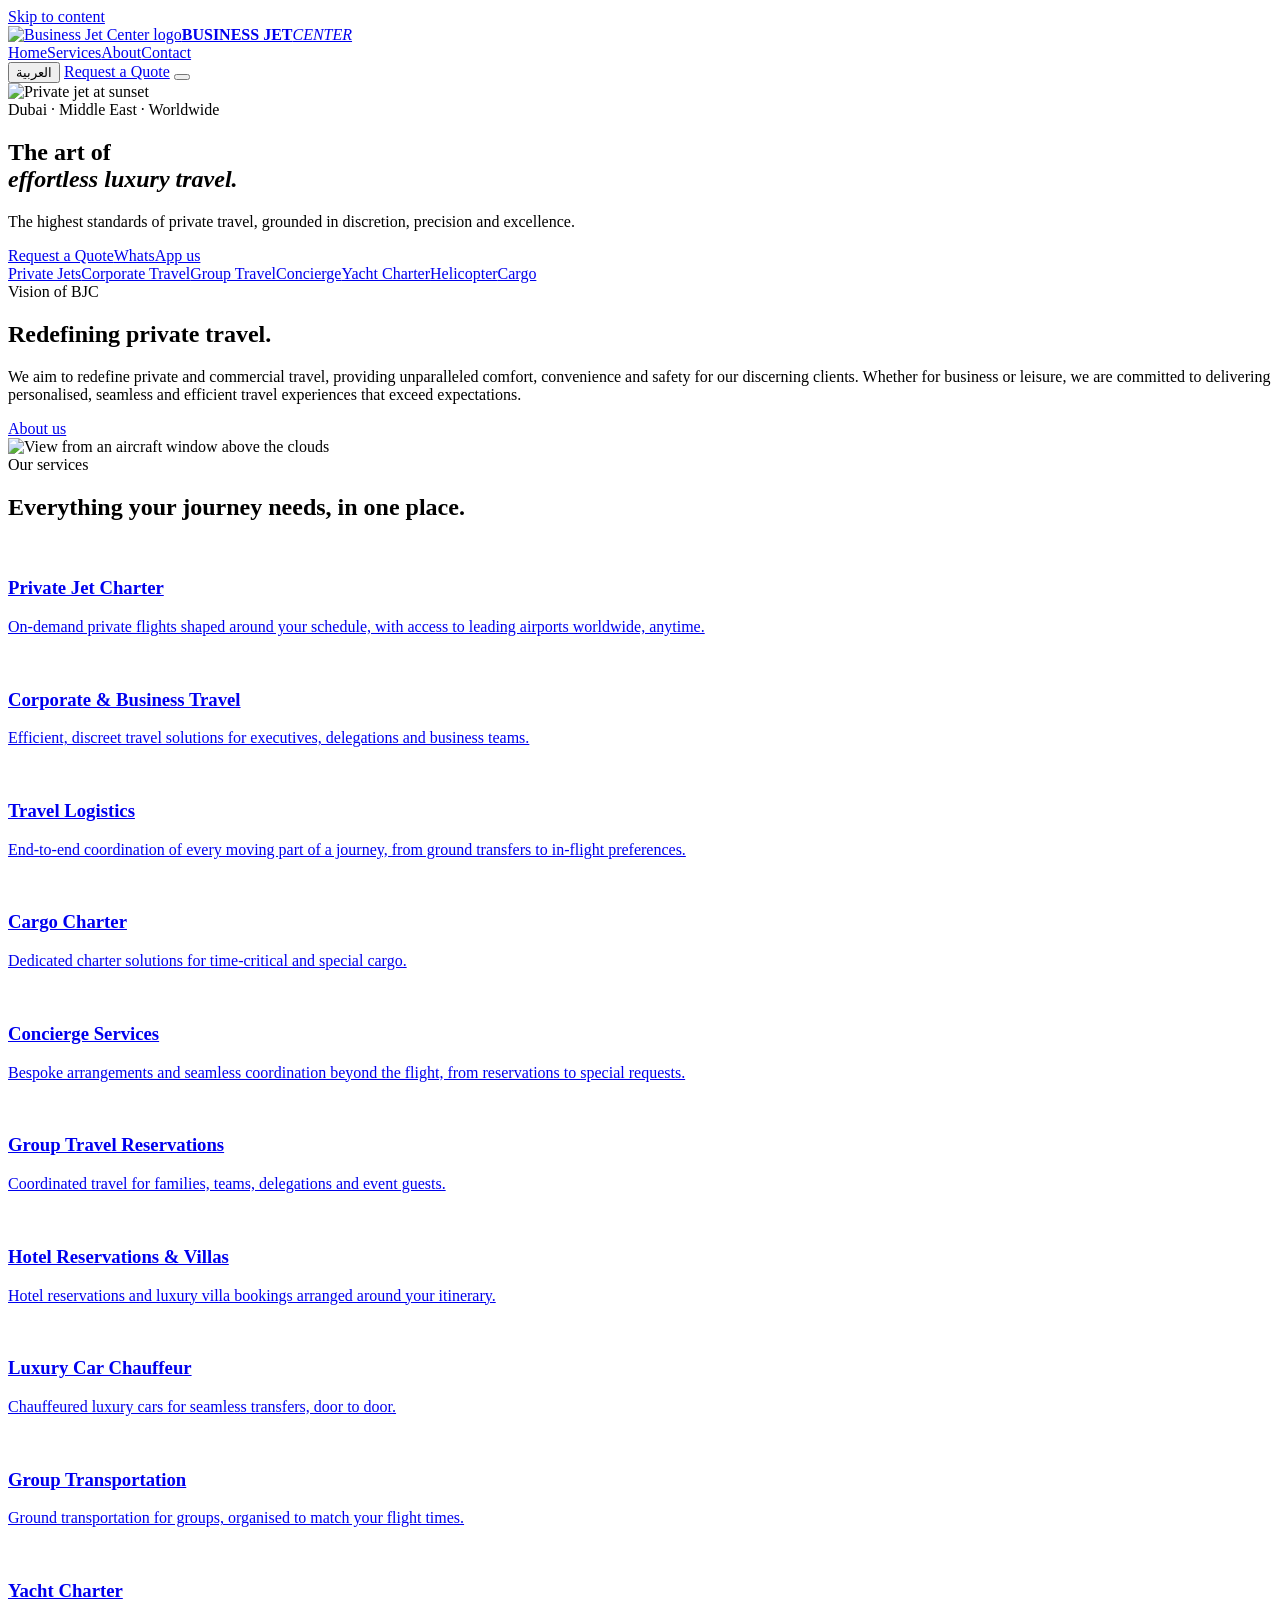
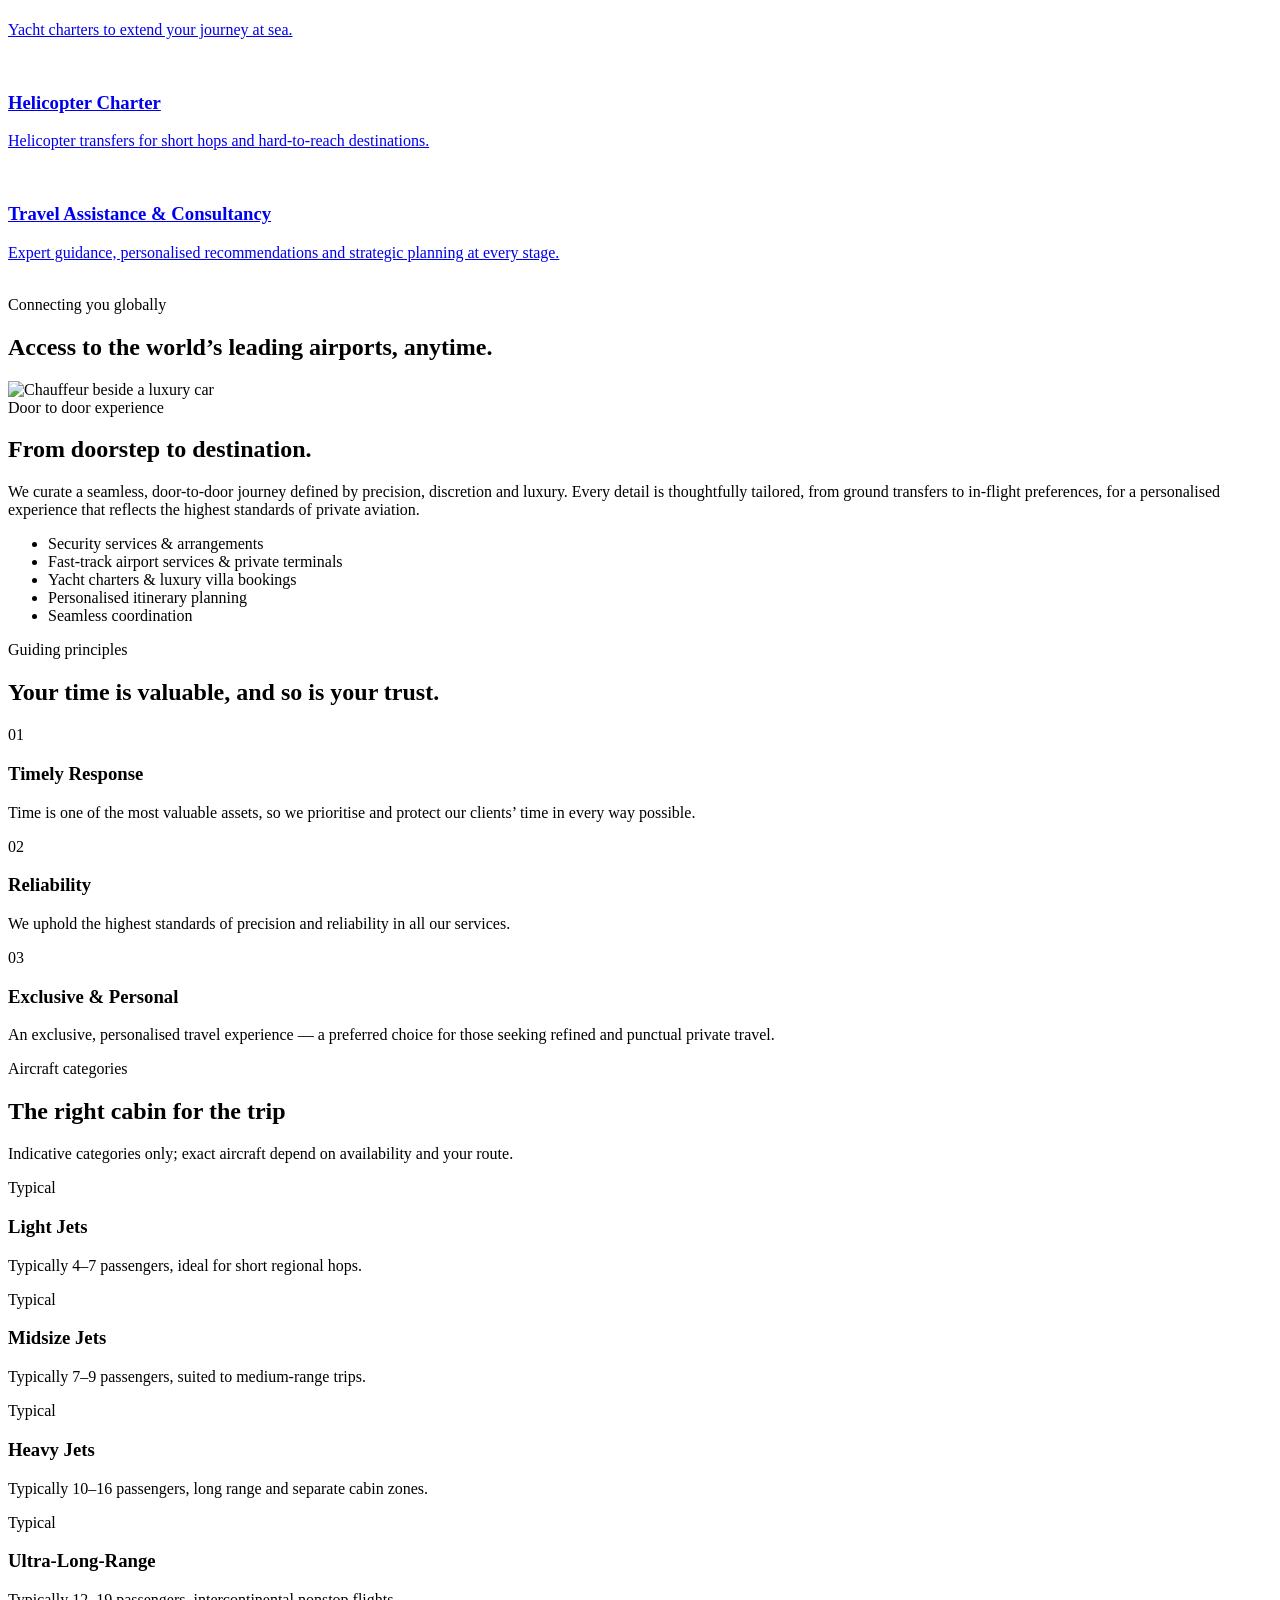
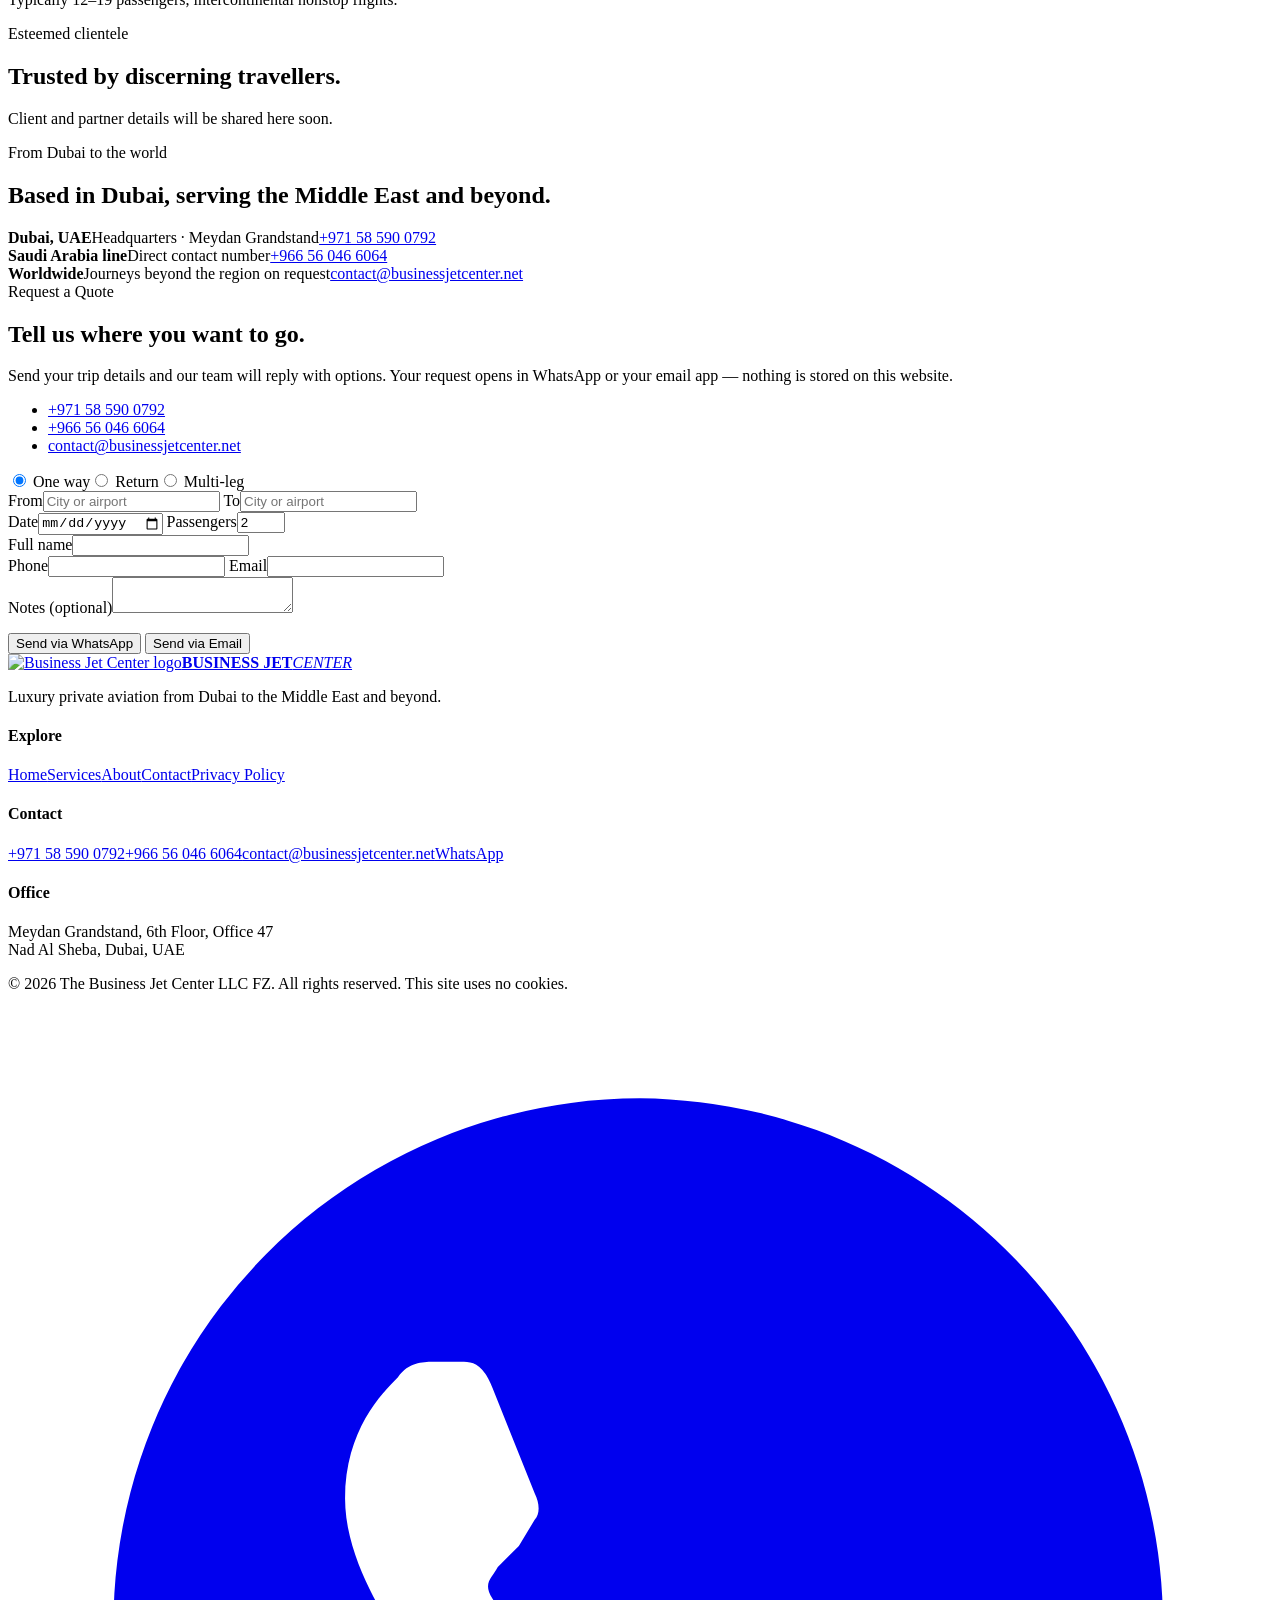
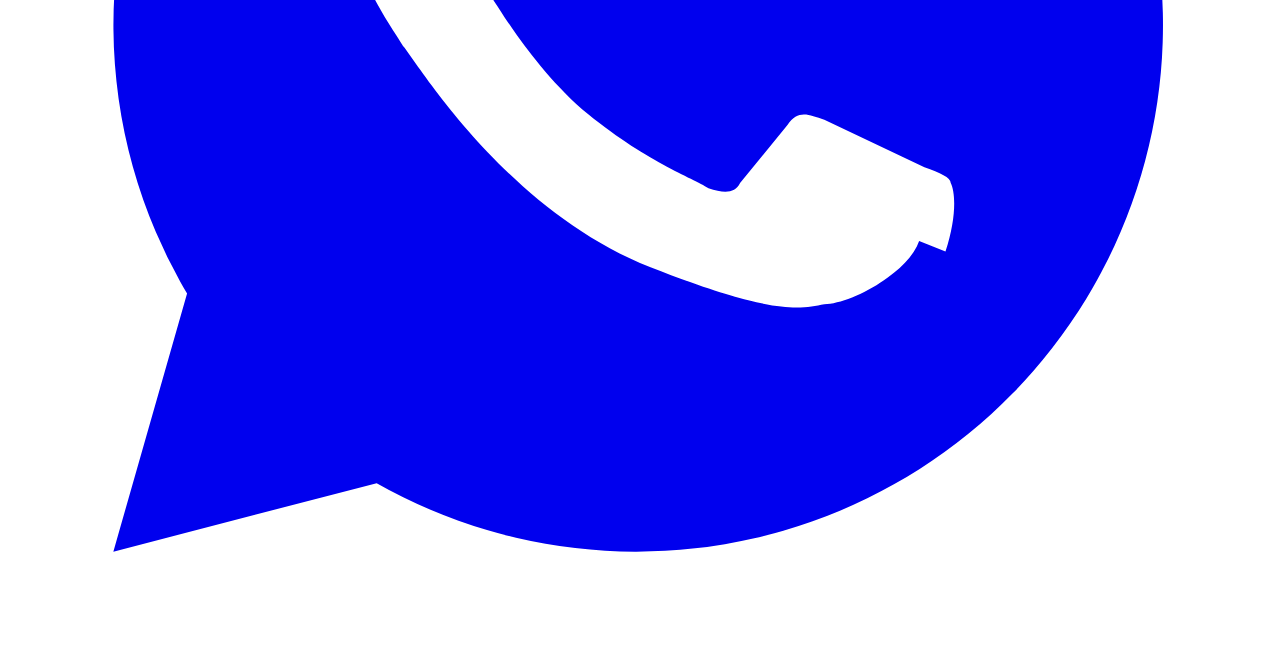
==== index.html @ df79829d "Business Jet Center preview" ====
<!doctype html><html lang="en" dir="ltr"><head><meta charset="utf-8">
<meta name="viewport" content="width=device-width,initial-scale=1">
<title>Business Jet Center | Private Jet Charter & Luxury Travel, Dubai</title><meta name="description" content="The art of effortless luxury travel. Private jet charter, corporate travel, concierge, yacht and helicopter charter from Dubai, connecting you globally. Request a quote.">
<link rel="canonical" href="https://businessjetcenter.net/">
<meta property="og:type" content="website"><meta property="og:site_name" content="Business Jet Center">
<meta property="og:title" content="Business Jet Center | Private Jet Charter & Luxury Travel, Dubai"><meta property="og:description" content="The art of effortless luxury travel. Private jet charter, corporate travel, concierge, yacht and helicopter charter from Dubai, connecting you globally. Request a quote.">
<meta property="og:url" content="https://businessjetcenter.net/"><meta property="og:image" content="https://businessjetcenter.net/img/og.jpg">
<meta name="twitter:card" content="summary_large_image"><meta name="theme-color" content="#0a0f1c">
<link rel="icon" href="/bjc-preview/favicon.png" type="image/png"><link rel="apple-touch-icon" href="/bjc-preview/apple-touch-icon.png">
<link rel="preconnect" href="https://fonts.googleapis.com"><link rel="preconnect" href="https://fonts.gstatic.com" crossorigin>
<link href="https://fonts.googleapis.com/css2?family=Playfair+Display:ital,wght@0,500;0,700;1,500&family=Lato:wght@400;700&family=Noto+Kufi+Arabic:wght@400;600&display=swap" rel="stylesheet">
<link rel="stylesheet" href="/bjc-preview/css/style.css">
<script type="application/ld+json">{"@context":"https://schema.org","@type":"TravelAgency","name":"Business Jet Center","legalName":"The Business Jet Center LLC FZ","url":"https://businessjetcenter.net","email":"contact@businessjetcenter.net","telephone":["+971585900792","+966560466064"],"logo":"https://businessjetcenter.net/img/logo.png","slogan":"The art of effortless luxury travel","address":{"@type":"PostalAddress","streetAddress":"Meydan Grandstand, 6th Floor, Office 47, Meydan Road, Nad Al Sheba","addressLocality":"Dubai","addressCountry":"AE"}}</script>
</head><body data-title-ar="بزنس جت سنتر | تأجير الطائرات الخاصة والسفر الفاخر، دبي">
<a class="skip" href="#main">Skip to content</a>
<header class="hdr"><div class="wrap hdr-in">
<a class="brand" href="/bjc-preview/"><img src="/bjc-preview/img/logo.png" alt="Business Jet Center logo" class="mark" width="40" height="31"><span><b>BUSINESS JET</b><i>CENTER</i></span></a>
<nav class="nav" id="nav"><a href="/bjc-preview/" aria-current=page><span data-ar="الرئيسية">Home</span></a><a href="/bjc-preview/services/"><span data-ar="الخدمات">Services</span></a><a href="/bjc-preview/about/"><span data-ar="من نحن">About</span></a><a href="/bjc-preview/contact/"><span data-ar="اتصل بنا">Contact</span></a></nav>
<div class="hdr-act"><button class="lang" id="lang" type="button" aria-label="Switch language">العربية</button>
<a class="btn btn-gold sm" href="/bjc-preview/#quote"><span data-ar="اطلب عرض سعر">Request a Quote</span></a>
<button class="burger" id="burger" aria-label="Menu" aria-expanded="false"><span></span><span></span></button></div>
</div></header><main id="main">
<section class="hero"><img src="/bjc-preview/img/hero.jpg" alt="Private jet at sunset" fetchpriority="high"><div class="hero-sh"></div>
<div class="wrap hero-in"><span class="eyebrow"><span data-ar="دبي · الشرق الأوسط · العالم">Dubai · Middle East · Worldwide</span></span>
<h1><span data-ar="فن السفر الفاخر&lt;br&gt;&lt;em&gt;بلا عناء.&lt;/em&gt;">The art of<br><em>effortless luxury travel.</em></span></h1>
<p class="lead" data-ar="أعلى معايير السفر الخاص، قائمة على السرية والدقة والتميّز.">The highest standards of private travel, grounded in discretion, precision and excellence.</p>
<div class="hero-cta"><a class="btn btn-gold" href="#quote"><span data-ar="اطلب عرض سعر">Request a Quote</span></a><a class="btn btn-line" href="https://wa.me/971585900792" target="_blank" rel="noopener"><span data-ar="راسلنا على واتساب">WhatsApp us</span></a></div></div>
<nav class="catbar" aria-label="Service categories"><div class="wrap catbar-in">
<a href="/bjc-preview/services/#charter"><span data-ar="الطائرات الخاصة">Private Jets</span></a><a href="/bjc-preview/services/#corporate"><span data-ar="سفر الأعمال">Corporate Travel</span></a><a href="/bjc-preview/services/#group"><span data-ar="السفر الجماعي">Group Travel</span></a><a href="/bjc-preview/services/#concierge"><span data-ar="الكونسيرج">Concierge</span></a><a href="/bjc-preview/services/#yacht"><span data-ar="اليخوت">Yacht Charter</span></a><a href="/bjc-preview/services/#helicopter"><span data-ar="المروحيات">Helicopter</span></a><a href="/bjc-preview/services/#cargo"><span data-ar="الشحن">Cargo</span></a></div></nav></section>
<section class="split"><div class="wrap split-in"><div><span class="eyebrow"><span data-ar="رؤية BJC">Vision of BJC</span></span><h2><span data-ar="نعيد تعريف السفر الخاص.">Redefining private travel.</span></h2><p class="muted" data-ar="نسعى إلى إعادة تعريف السفر الخاص والتجاري، بتقديم راحة وسهولة وأمان لا مثيل لها لعملائنا المميزين. سواء للعمل أو الترفيه، نلتزم بتقديم تجارب سفر شخصية وسلسة وفعّالة تفوق التوقعات.">We aim to redefine private and commercial travel, providing unparalleled comfort, convenience and safety for our discerning clients. Whether for business or leisure, we are committed to delivering personalised, seamless and efficient travel experiences that exceed expectations.</p>
<a class="btn btn-line" href="/bjc-preview/about/" style="margin-top:2rem"><span data-ar="من نحن">About us</span></a></div><img src="/bjc-preview/img/window.jpg" alt="View from an aircraft window above the clouds" loading="lazy" width="802" height="900"></div></section>
<section class="sec dark"><div class="wrap"><div class="sec-h"><span class="eyebrow"><span data-ar="خدماتنا">Our services</span></span><h2><span data-ar="كل ما تحتاجه رحلتك في مكان واحد.">Everything your journey needs, in one place.</span></h2></div><div class="pcards"><a class="pcard" href="/bjc-preview/services/#charter"><img src="/bjc-preview/img/jet-sunset.jpg" alt="" loading="lazy"><div><h3 data-ar="تأجير الطائرات الخاصة">Private Jet Charter</h3><p data-ar="رحلات خاصة حسب الطلب وفق جدولك، مع الوصول إلى أبرز مطارات العالم في أي وقت.">On-demand private flights shaped around your schedule, with access to leading airports worldwide, anytime.</p></div></a><a class="pcard" href="/bjc-preview/services/#corporate"><img src="/bjc-preview/img/jet-bw.jpg" alt="" loading="lazy"><div><h3 data-ar="سفر الشركات والأعمال">Corporate & Business Travel</h3><p data-ar="حلول سفر فعّالة وسرية للتنفيذيين والوفود وفرق الأعمال.">Efficient, discreet travel solutions for executives, delegations and business teams.</p></div></a><a class="pcard" href="/bjc-preview/services/#logistics"><img src="/bjc-preview/img/luggage.jpg" alt="" loading="lazy"><div><h3 data-ar="لوجستيات السفر">Travel Logistics</h3><p data-ar="تنسيق شامل لكل تفاصيل الرحلة، من النقل الأرضي إلى تفضيلاتك على متن الطائرة.">End-to-end coordination of every moving part of a journey, from ground transfers to in-flight preferences.</p></div></a><a class="pcard" href="/bjc-preview/services/#cargo"><img src="/bjc-preview/img/clouds.jpg" alt="" loading="lazy"><div><h3 data-ar="الشحن الجوي المستأجر">Cargo Charter</h3><p data-ar="حلول طيران مستأجر مخصصة للشحنات العاجلة والخاصة.">Dedicated charter solutions for time-critical and special cargo.</p></div></a><a class="pcard" href="/bjc-preview/services/#concierge"><img src="/bjc-preview/img/chauffeur-door.jpg" alt="" loading="lazy"><div><h3 data-ar="خدمات الكونسيرج">Concierge Services</h3><p data-ar="ترتيبات مصممة خصيصاً وتنسيق سلس يتجاوز الرحلة، من الحجوزات إلى الطلبات الخاصة.">Bespoke arrangements and seamless coordination beyond the flight, from reservations to special requests.</p></div></a><a class="pcard" href="/bjc-preview/services/#group"><img src="/bjc-preview/img/cabin.jpg" alt="" loading="lazy"><div><h3 data-ar="حجوزات السفر الجماعي">Group Travel Reservations</h3><p data-ar="سفر منسق للعائلات والفرق والوفود وضيوف الفعاليات.">Coordinated travel for families, teams, delegations and event guests.</p></div></a><a class="pcard" href="/bjc-preview/services/#hotels"><img src="/bjc-preview/img/window.jpg" alt="" loading="lazy"><div><h3 data-ar="حجوزات الفنادق والفلل">Hotel Reservations & Villas</h3><p data-ar="حجوزات الفنادق والفلل الفاخرة بما يتناسب مع برنامج رحلتك.">Hotel reservations and luxury villa bookings arranged around your itinerary.</p></div></a><a class="pcard" href="/bjc-preview/services/#chauffeur"><img src="/bjc-preview/img/chauffeur.jpg" alt="" loading="lazy"><div><h3 data-ar="سيارات فاخرة مع سائق">Luxury Car Chauffeur</h3><p data-ar="سيارات فاخرة مع سائق لتنقلات سلسة من الباب إلى الباب.">Chauffeured luxury cars for seamless transfers, door to door.</p></div></a><a class="pcard" href="/bjc-preview/services/#transport"><img src="/bjc-preview/img/car-jet.jpg" alt="" loading="lazy"><div><h3 data-ar="النقل الجماعي">Group Transportation</h3><p data-ar="نقل أرضي للمجموعات منظم ليتوافق مع مواعيد رحلاتك.">Ground transportation for groups, organised to match your flight times.</p></div></a><a class="pcard" href="/bjc-preview/services/#yacht"><img src="/bjc-preview/img/yacht.jpg" alt="" loading="lazy"><div><h3 data-ar="تأجير اليخوت">Yacht Charter</h3><p data-ar="تأجير اليخوت لتكمل رحلتك في البحر.">Yacht charters to extend your journey at sea.</p></div></a><a class="pcard" href="/bjc-preview/services/#helicopter"><img src="/bjc-preview/img/airstair.jpg" alt="" loading="lazy"><div><h3 data-ar="تأجير المروحيات">Helicopter Charter</h3><p data-ar="تنقلات بالمروحية للمسافات القصيرة والوجهات صعبة الوصول.">Helicopter transfers for short hops and hard-to-reach destinations.</p></div></a><a class="pcard" href="/bjc-preview/services/#consultancy"><img src="/bjc-preview/img/cabin-window.jpg" alt="" loading="lazy"><div><h3 data-ar="المساعدة والاستشارات في السفر">Travel Assistance & Consultancy</h3><p data-ar="إرشاد متخصص وتوصيات شخصية وتخطيط استراتيجي في كل مرحلة.">Expert guidance, personalised recommendations and strategic planning at every stage.</p></div></a></div></div></section>
<section class="wide"><img src="/bjc-preview/img/jet-bw.jpg" alt="" loading="lazy"><div class="hero-sh"></div><div class="wrap wide-in"><span class="eyebrow"><span data-ar="نربطك بالعالم">Connecting you globally</span></span><h2><span data-ar="الوصول إلى أبرز مطارات العالم، في أي وقت.">Access to the world’s leading airports, anytime.</span></h2></div></section>
<section class="split"><div class="wrap split-in"><img src="/bjc-preview/img/chauffeur.jpg" alt="Chauffeur beside a luxury car" loading="lazy" width="735" height="764">
<div><span class="eyebrow"><span data-ar="تجربة من الباب إلى الباب">Door to door experience</span></span><h2><span data-ar="من عتبة بابك إلى وجهتك.">From doorstep to destination.</span></h2>
<p class="muted" data-ar="نصمم رحلة سلسة من الباب إلى الباب تتسم بالدقة والسرية والفخامة. كل تفصيل مُعدّ بعناية، من النقل الأرضي إلى تفضيلاتك على متن الطائرة، لتجربة شخصية تعكس أعلى معايير الطيران الخاص.">We curate a seamless, door-to-door journey defined by precision, discretion and luxury. Every detail is thoughtfully tailored, from ground transfers to in-flight preferences, for a personalised experience that reflects the highest standards of private aviation.</p>
<ul class="ticks"><li><span data-ar="خدمات وترتيبات الأمن">Security services & arrangements</span></li><li><span data-ar="خدمات المسار السريع في المطارات والصالات الخاصة">Fast-track airport services & private terminals</span></li><li><span data-ar="تأجير اليخوت وحجز الفلل الفاخرة">Yacht charters & luxury villa bookings</span></li><li><span data-ar="تخطيط برامج رحلات شخصية">Personalised itinerary planning</span></li><li><span data-ar="تنسيق سلس">Seamless coordination</span></li></ul></div></div></section>
<section class="sec dark"><div class="wrap"><div class="sec-h"><span class="eyebrow"><span data-ar="مبادئنا التوجيهية">Guiding principles</span></span><h2><span data-ar="وقتك ثمين، وكذلك ثقتك.">Your time is valuable, and so is your trust.</span></h2></div><div class="vals"><div><span class="num">01</span><h3><span data-ar="الاستجابة في الوقت المناسب">Timely Response</span></h3><p class="muted" data-ar="الوقت من أثمن الأصول، لذلك نضع وقت عملائنا في المقدمة ونحميه بكل الطرق الممكنة.">Time is one of the most valuable assets, so we prioritise and protect our clients’ time in every way possible.</p></div><div><span class="num">02</span><h3><span data-ar="الموثوقية">Reliability</span></h3><p class="muted" data-ar="نلتزم بأعلى معايير الدقة والموثوقية في جميع خدماتنا.">We uphold the highest standards of precision and reliability in all our services.</p></div><div><span class="num">03</span><h3><span data-ar="حصري وشخصي">Exclusive & Personal</span></h3><p class="muted" data-ar="تجربة سفر حصرية وشخصية — الخيار المفضل لمن يبحث عن سفر خاص راقٍ ودقيق في مواعيده.">An exclusive, personalised travel experience — a preferred choice for those seeking refined and punctual private travel.</p></div></div></div></section>
<section class="sec"><div class="wrap"><div class="sec-h"><span class="eyebrow"><span data-ar="فئات الطائرات">Aircraft categories</span></span><h2><span data-ar="المقصورة المناسبة لرحلتك">The right cabin for the trip</span></h2><p class="muted" data-ar="فئات استرشادية فقط؛ تعتمد الطائرة الفعلية على التوفر ومسار رحلتك.">Indicative categories only; exact aircraft depend on availability and your route.</p></div><div class="classes"><div class="cls"><span class="tag"><span data-ar="نموذجي">Typical</span></span><h3><span data-ar="الطائرات الخفيفة">Light Jets</span></h3><p data-ar="عادةً 4–7 ركاب، مثالية للرحلات الإقليمية القصيرة.">Typically 4–7 passengers, ideal for short regional hops.</p></div><div class="cls"><span class="tag"><span data-ar="نموذجي">Typical</span></span><h3><span data-ar="الطائرات المتوسطة">Midsize Jets</span></h3><p data-ar="عادةً 7–9 ركاب، مناسبة للرحلات متوسطة المدى.">Typically 7–9 passengers, suited to medium-range trips.</p></div><div class="cls"><span class="tag"><span data-ar="نموذجي">Typical</span></span><h3><span data-ar="الطائرات الكبيرة">Heavy Jets</span></h3><p data-ar="عادةً 10–16 راكباً، مدى طويل ومناطق منفصلة في المقصورة.">Typically 10–16 passengers, long range and separate cabin zones.</p></div><div class="cls"><span class="tag"><span data-ar="نموذجي">Typical</span></span><h3><span data-ar="الطائرات فائقة المدى">Ultra-Long-Range</span></h3><p data-ar="عادةً 12–19 راكباً، رحلات عابرة للقارات دون توقف.">Typically 12–19 passengers, intercontinental nonstop flights.</p></div></div></div></section>
<section class="clientele"><div class="wrap"><span class="eyebrow"><span data-ar="عملاؤنا المميزون">Esteemed clientele</span></span><h2><span data-ar="موضع ثقة المسافرين المميزين.">Trusted by discerning travellers.</span></h2><p class="muted" data-ar="سيتم عرض تفاصيل العملاء والشركاء هنا قريباً.">Client and partner details will be shared here soon.</p></div></section>
<section class="presence"><div class="wrap presence-in"><div><span class="eyebrow"><span data-ar="من دبي إلى العالم">From Dubai to the world</span></span><h2><span data-ar="مقرنا دبي، ونخدم الشرق الأوسط وما بعده.">Based in Dubai, serving the Middle East and beyond.</span></h2></div>
<div class="hubs"><div><b><span data-ar="دبي، الإمارات">Dubai, UAE</span></b><span class="muted" data-ar="المقر الرئيسي · ميدان جراند ستاند">Headquarters · Meydan Grandstand</span><a href="tel:+971585900792" dir="ltr">+971 58 590 0792</a></div>
<div><b><span data-ar="خط السعودية">Saudi Arabia line</span></b><span class="muted" data-ar="رقم تواصل مباشر">Direct contact number</span><a href="tel:+966560466064" dir="ltr">+966 56 046 6064</a></div>
<div><b><span data-ar="حول العالم">Worldwide</span></b><span class="muted" data-ar="رحلات خارج المنطقة عند الطلب">Journeys beyond the region on request</span><a href="mailto:contact@businessjetcenter.net">contact@businessjetcenter.net</a></div></div></div></section>
<section class="quote" id="quote"><div class="wrap quote-in">
<div class="quote-copy"><span class="eyebrow"><span data-ar="اطلب عرض سعر">Request a Quote</span></span>
<h2><span data-ar="أخبرنا إلى أين تريد الذهاب.">Tell us where you want to go.</span></h2>
<p class="muted" data-ar="أرسل تفاصيل رحلتك وسيرد فريقنا في دبي بالخيارات. يُفتح طلبك في واتساب أو تطبيق البريد — لا يتم حفظ أي شيء على هذا الموقع.">Send your trip details and our team will reply with options. Your request opens in WhatsApp or your email app — nothing is stored on this website.</p>
<ul class="ql"><li><a href="tel:+971585900792" dir="ltr">+971 58 590 0792</a></li><li><a href="tel:+966560466064" dir="ltr">+966 56 046 6064</a></li><li><a href="mailto:contact@businessjetcenter.net">contact@businessjetcenter.net</a></li></ul></div>
<form class="qform" id="qform" novalidate>
<div class="trip"><label><input type="radio" name="trip" value="One way" checked> <span data-ar="ذهاب فقط">One way</span></label><label><input type="radio" name="trip" value="Return"> <span data-ar="ذهاب وعودة">Return</span></label><label><input type="radio" name="trip" value="Multi-leg"> <span data-ar="عدة وجهات">Multi-leg</span></label></div>
<div class="row"><label><span data-ar="من">From</span><input name="from" required data-ar-ph="مدينة أو مطار المغادرة" placeholder="City or airport"></label>
<label><span data-ar="إلى">To</span><input name="to" required data-ar-ph="مدينة أو مطار الوصول" placeholder="City or airport"></label></div>
<div class="row"><label><span data-ar="التاريخ">Date</span><input type="date" name="date" required></label>
<label><span data-ar="عدد الركاب">Passengers</span><input type="number" name="pax" min="1" max="50" value="2" required></label></div>
<label><span data-ar="الاسم الكامل">Full name</span><input name="name" required autocomplete="name"></label>
<div class="row"><label><span data-ar="الهاتف">Phone</span><input type="tel" name="phone" required autocomplete="tel" dir="ltr"></label>
<label><span data-ar="البريد الإلكتروني">Email</span><input type="email" name="email" autocomplete="email" dir="ltr"></label></div>
<label><span data-ar="ملاحظات (اختياري)">Notes (optional)</span><textarea name="notes" rows="2"></textarea></label>
<p class="err" id="qerr" role="alert"></p>
<div class="row btns"><button class="btn btn-gold" type="submit" value="wa"><span data-ar="أرسل عبر واتساب">Send via WhatsApp</span></button>
<button class="btn btn-line" type="submit" value="mail"><span data-ar="أرسل عبر البريد">Send via Email</span></button></div>
</form></div></section></main><footer class="ftr"><div class="wrap ftr-grid">
<div><a class="brand" href="/bjc-preview/"><img src="/bjc-preview/img/logo.png" alt="Business Jet Center logo" class="mark" width="40" height="31"><span><b>BUSINESS JET</b><i>CENTER</i></span></a>
<p class="muted" data-ar="طيران خاص فاخر من دبي إلى الشرق الأوسط وخارجه.">Luxury private aviation from Dubai to the Middle East and beyond.</p></div>
<div><h4><span data-ar="استكشف">Explore</span></h4><a href="/bjc-preview/"><span data-ar="الرئيسية">Home</span></a><a href="/bjc-preview/services/"><span data-ar="الخدمات">Services</span></a><a href="/bjc-preview/about/"><span data-ar="من نحن">About</span></a><a href="/bjc-preview/contact/"><span data-ar="اتصل بنا">Contact</span></a><a href="/bjc-preview/privacy/"><span data-ar="سياسة الخصوصية">Privacy Policy</span></a></div>
<div><h4><span data-ar="تواصل">Contact</span></h4><a href="tel:+971585900792" dir="ltr">+971 58 590 0792</a><a href="tel:+966560466064" dir="ltr">+966 56 046 6064</a><a href="mailto:contact@businessjetcenter.net">contact@businessjetcenter.net</a><a href="https://wa.me/971585900792" target="_blank" rel="noopener">WhatsApp</a></div>
<div><h4><span data-ar="المكتب">Office</span></h4><p class="muted" data-ar="ميدان جراند ستاند، الطابق السادس، مكتب 47&lt;br&gt;ند الشبا، دبي، الإمارات">Meydan Grandstand, 6th Floor, Office 47<br>Nad Al Sheba, Dubai, UAE</p></div>
</div><div class="wrap legal">© <span id="yr">2026</span> The Business Jet Center LLC FZ. <span data-ar="جميع الحقوق محفوظة. لا يستخدم هذا الموقع ملفات تعريف الارتباط.">All rights reserved. This site uses no cookies.</span></div></footer>
<a class="wa-fab" href="https://wa.me/971585900792" target="_blank" rel="noopener" aria-label="WhatsApp"><svg viewBox="0 0 24 24"><path fill="currentColor" d="M12 2a10 10 0 0 0-8.6 15.1L2 22l5-1.3A10 10 0 1 0 12 2zm5.3 14.1c-.2.6-1.3 1.2-1.8 1.2-.5.1-1 .2-3.3-.7-2.8-1.1-4.5-4-4.7-4.2-.1-.2-1.1-1.5-1.1-2.8s.7-2 1-2.3c.2-.3.5-.3.7-.3h.5c.2 0 .4 0 .6.5l.8 2c.1.2.1.4 0 .5l-.3.5-.4.4c-.1.2-.3.3-.1.6.2.3.8 1.3 1.7 2.1 1.2 1 2.1 1.3 2.4 1.5.3.1.5.1.6-.1l.9-1.1c.2-.3.4-.2.7-.1l1.9.9c.3.1.5.2.5.3.1.2.1.7-.1 1.3z"/></svg></a>
<script src="/bjc-preview/js/main.js" defer></script></body></html>
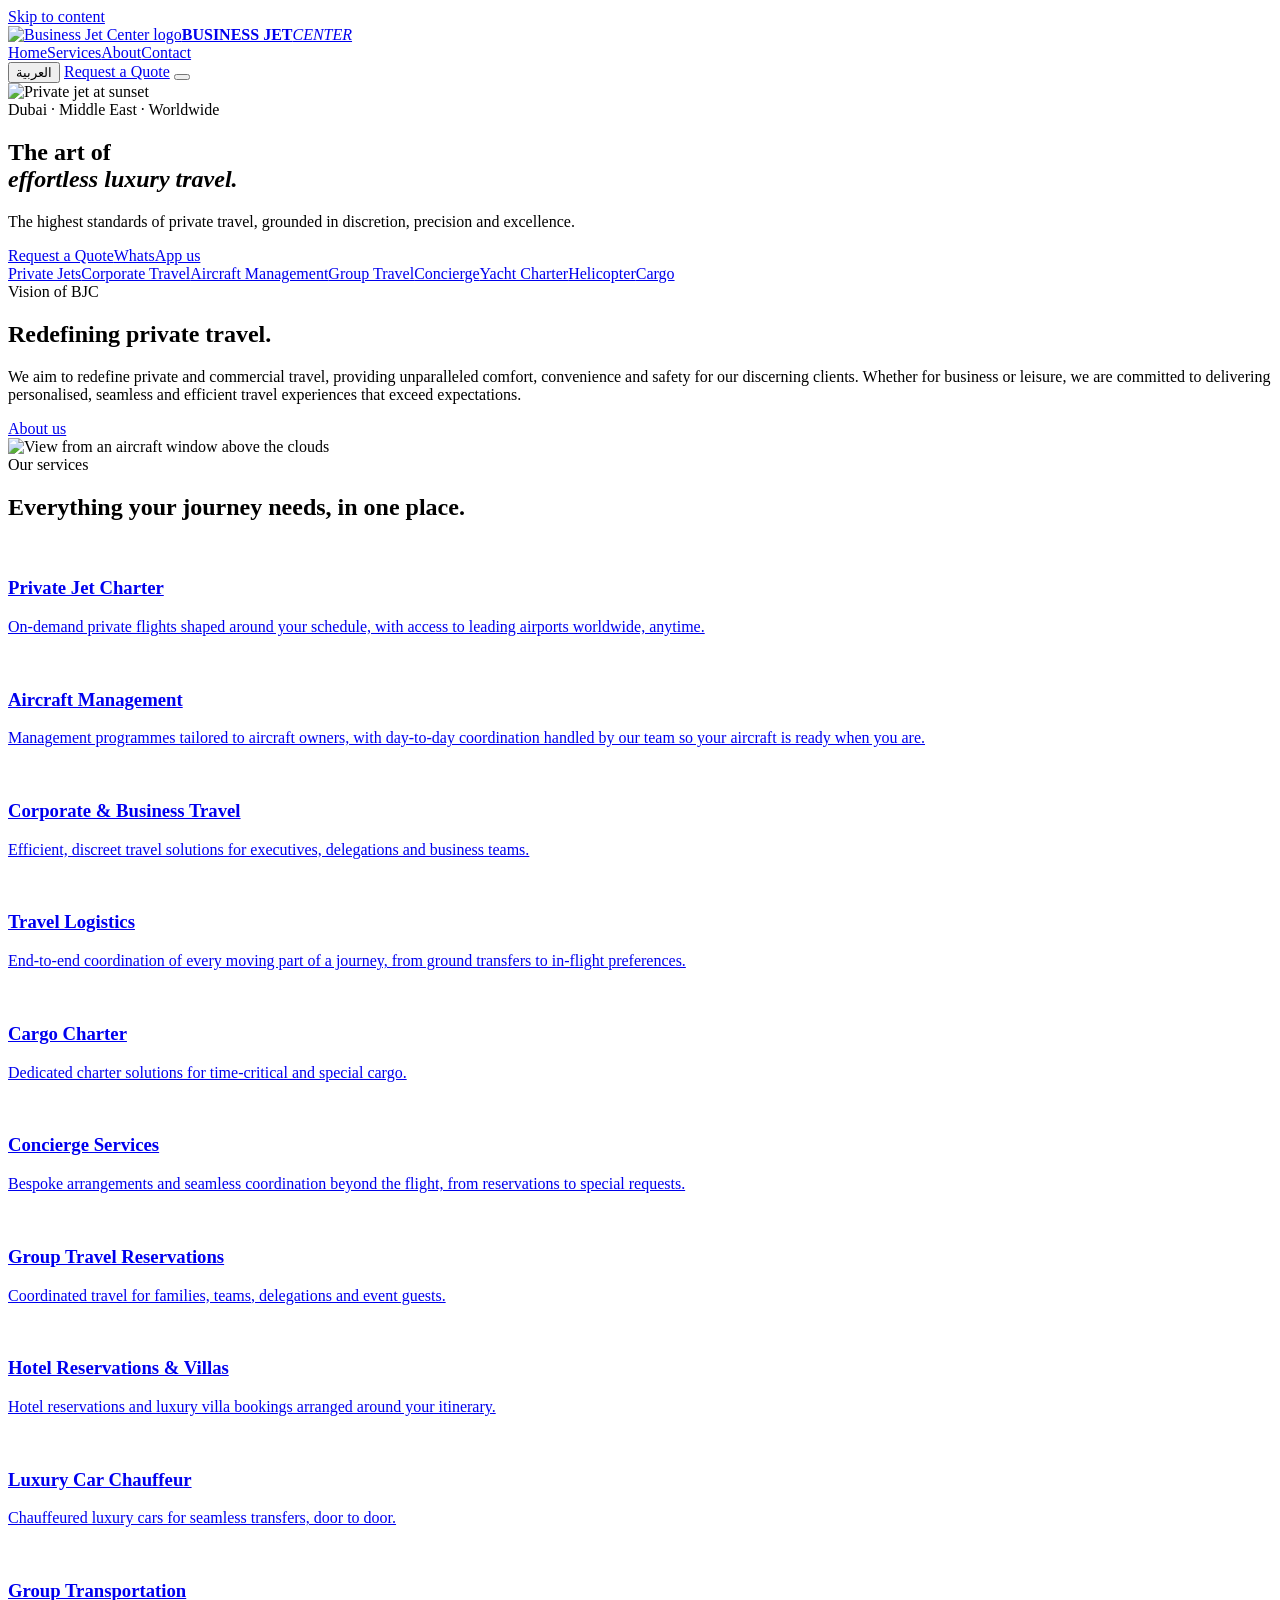
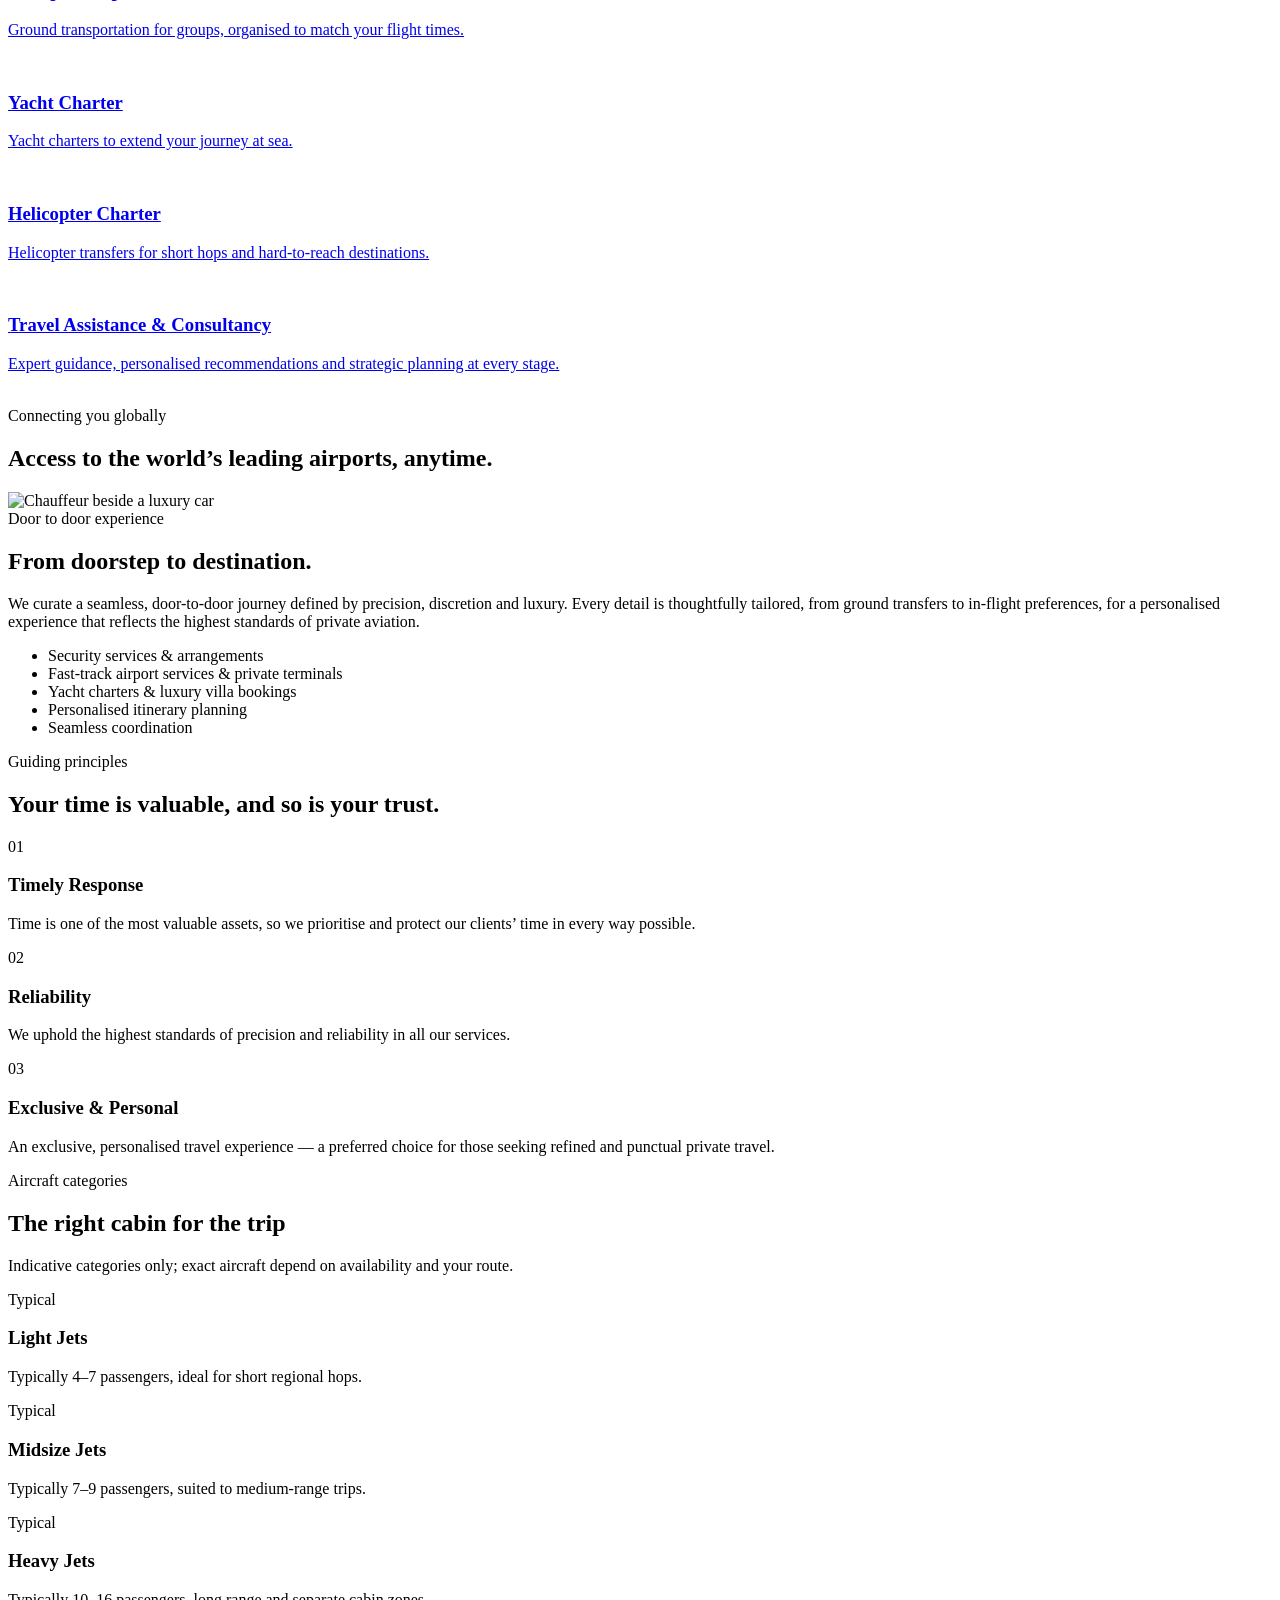
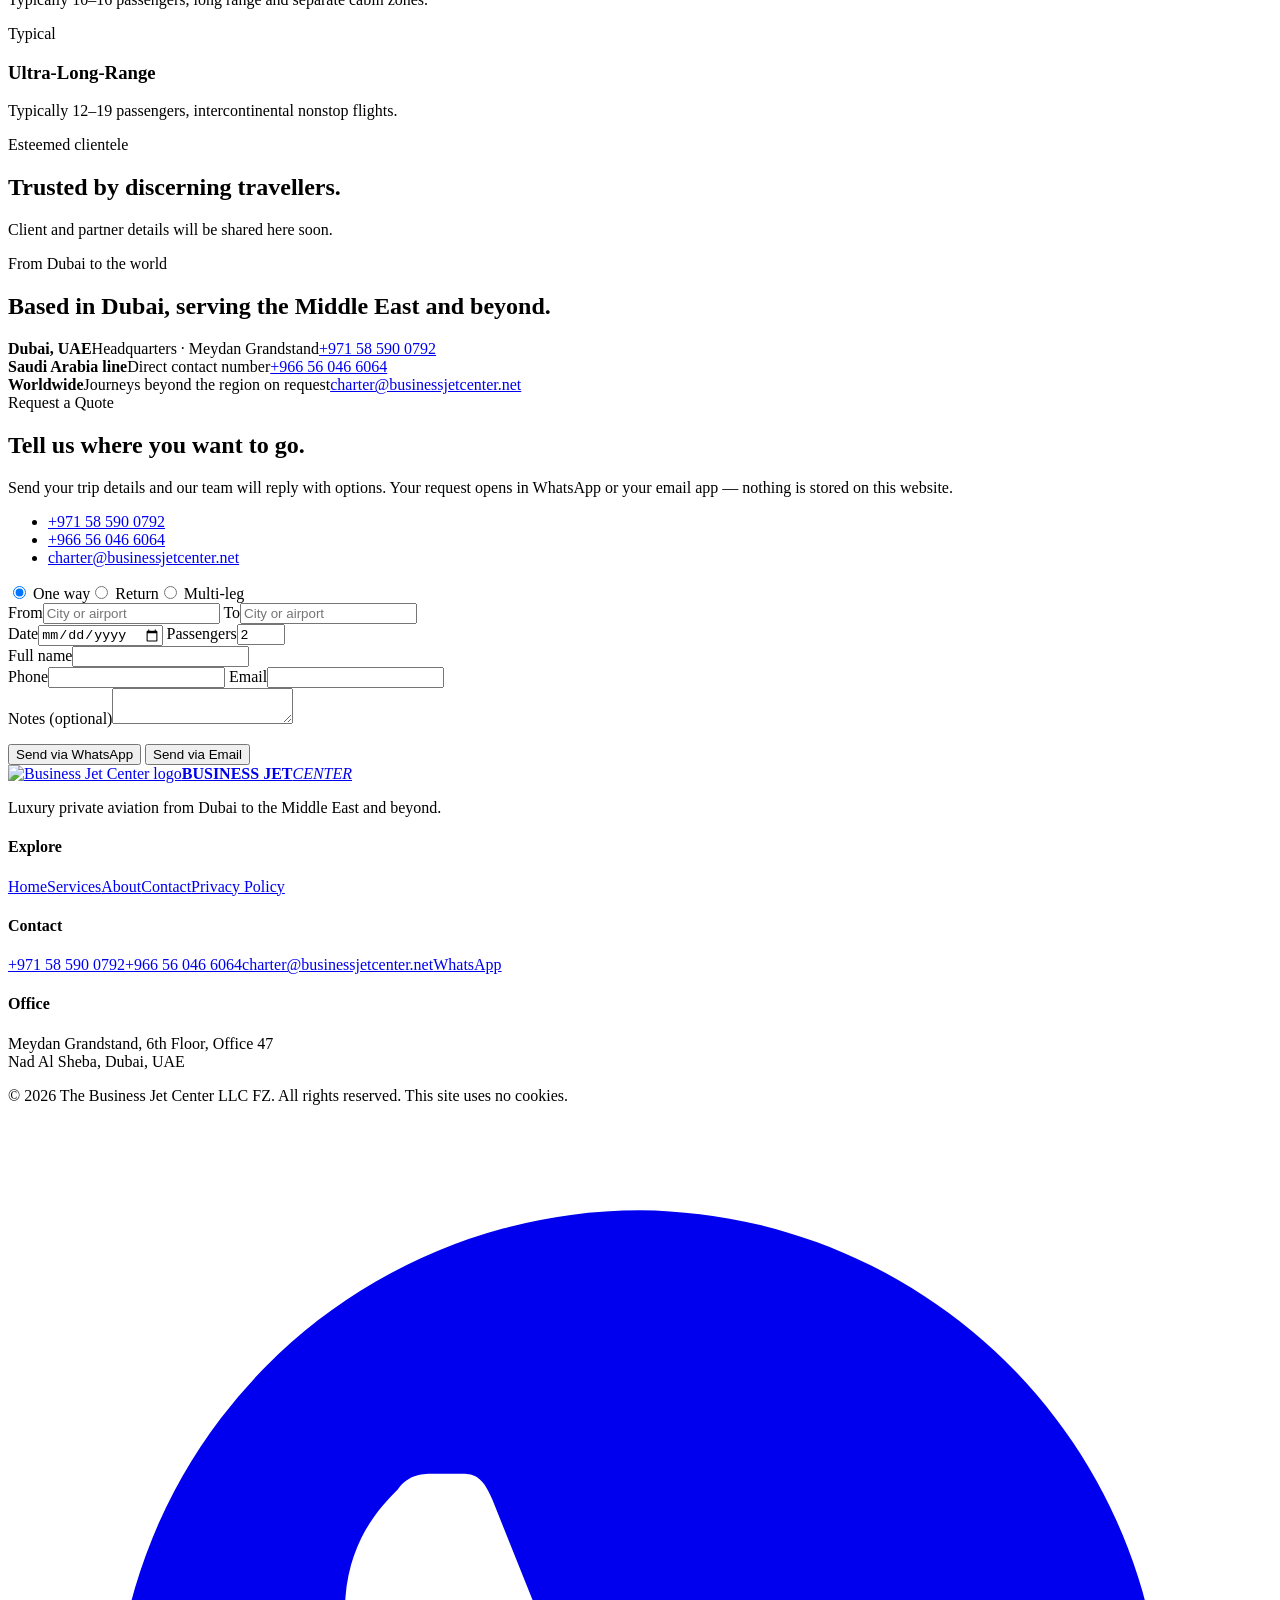
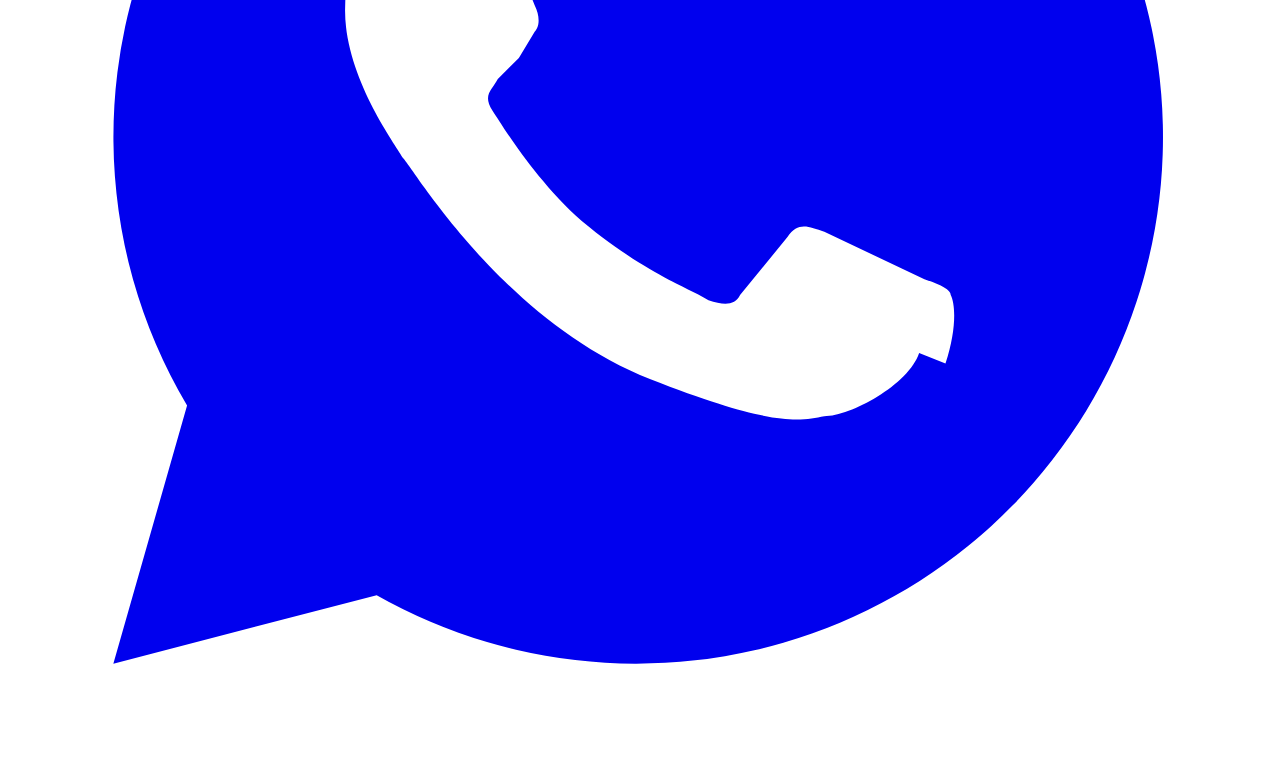
==== commit e6166888: "Add Aircraft Management service; switch email to charter@businessjetcenter.net" ====
--- a/index.html
+++ b/index.html
@@ -10,7 +10,7 @@
 <link rel="preconnect" href="https://fonts.googleapis.com"><link rel="preconnect" href="https://fonts.gstatic.com" crossorigin>
 <link href="https://fonts.googleapis.com/css2?family=Playfair+Display:ital,wght@0,500;0,700;1,500&family=Lato:wght@400;700&family=Noto+Kufi+Arabic:wght@400;600&display=swap" rel="stylesheet">
 <link rel="stylesheet" href="/bjc-preview/css/style.css">
-<script type="application/ld+json">{"@context":"https://schema.org","@type":"TravelAgency","name":"Business Jet Center","legalName":"The Business Jet Center LLC FZ","url":"https://businessjetcenter.net","email":"contact@businessjetcenter.net","telephone":["+971585900792","+966560466064"],"logo":"https://businessjetcenter.net/img/logo.png","slogan":"The art of effortless luxury travel","address":{"@type":"PostalAddress","streetAddress":"Meydan Grandstand, 6th Floor, Office 47, Meydan Road, Nad Al Sheba","addressLocality":"Dubai","addressCountry":"AE"}}</script>
+<script type="application/ld+json">{"@context":"https://schema.org","@type":"TravelAgency","name":"Business Jet Center","legalName":"The Business Jet Center LLC FZ","url":"https://businessjetcenter.net","email":"charter@businessjetcenter.net","telephone":["+971585900792","+966560466064"],"logo":"https://businessjetcenter.net/img/logo.png","slogan":"The art of effortless luxury travel","address":{"@type":"PostalAddress","streetAddress":"Meydan Grandstand, 6th Floor, Office 47, Meydan Road, Nad Al Sheba","addressLocality":"Dubai","addressCountry":"AE"}}</script>
 </head><body data-title-ar="بزنس جت سنتر | تأجير الطائرات الخاصة والسفر الفاخر، دبي">
 <a class="skip" href="#main">Skip to content</a>
 <header class="hdr"><div class="wrap hdr-in">
@@ -26,10 +26,10 @@
 <p class="lead" data-ar="أعلى معايير السفر الخاص، قائمة على السرية والدقة والتميّز.">The highest standards of private travel, grounded in discretion, precision and excellence.</p>
 <div class="hero-cta"><a class="btn btn-gold" href="#quote"><span data-ar="اطلب عرض سعر">Request a Quote</span></a><a class="btn btn-line" href="https://wa.me/971585900792" target="_blank" rel="noopener"><span data-ar="راسلنا على واتساب">WhatsApp us</span></a></div></div>
 <nav class="catbar" aria-label="Service categories"><div class="wrap catbar-in">
-<a href="/bjc-preview/services/#charter"><span data-ar="الطائرات الخاصة">Private Jets</span></a><a href="/bjc-preview/services/#corporate"><span data-ar="سفر الأعمال">Corporate Travel</span></a><a href="/bjc-preview/services/#group"><span data-ar="السفر الجماعي">Group Travel</span></a><a href="/bjc-preview/services/#concierge"><span data-ar="الكونسيرج">Concierge</span></a><a href="/bjc-preview/services/#yacht"><span data-ar="اليخوت">Yacht Charter</span></a><a href="/bjc-preview/services/#helicopter"><span data-ar="المروحيات">Helicopter</span></a><a href="/bjc-preview/services/#cargo"><span data-ar="الشحن">Cargo</span></a></div></nav></section>
+<a href="/bjc-preview/services/#charter"><span data-ar="الطائرات الخاصة">Private Jets</span></a><a href="/bjc-preview/services/#corporate"><span data-ar="سفر الأعمال">Corporate Travel</span></a><a href="/bjc-preview/services/#management"><span data-ar="إدارة الطائرات">Aircraft Management</span></a><a href="/bjc-preview/services/#group"><span data-ar="السفر الجماعي">Group Travel</span></a><a href="/bjc-preview/services/#concierge"><span data-ar="الكونسيرج">Concierge</span></a><a href="/bjc-preview/services/#yacht"><span data-ar="اليخوت">Yacht Charter</span></a><a href="/bjc-preview/services/#helicopter"><span data-ar="المروحيات">Helicopter</span></a><a href="/bjc-preview/services/#cargo"><span data-ar="الشحن">Cargo</span></a></div></nav></section>
 <section class="split"><div class="wrap split-in"><div><span class="eyebrow"><span data-ar="رؤية BJC">Vision of BJC</span></span><h2><span data-ar="نعيد تعريف السفر الخاص.">Redefining private travel.</span></h2><p class="muted" data-ar="نسعى إلى إعادة تعريف السفر الخاص والتجاري، بتقديم راحة وسهولة وأمان لا مثيل لها لعملائنا المميزين. سواء للعمل أو الترفيه، نلتزم بتقديم تجارب سفر شخصية وسلسة وفعّالة تفوق التوقعات.">We aim to redefine private and commercial travel, providing unparalleled comfort, convenience and safety for our discerning clients. Whether for business or leisure, we are committed to delivering personalised, seamless and efficient travel experiences that exceed expectations.</p>
 <a class="btn btn-line" href="/bjc-preview/about/" style="margin-top:2rem"><span data-ar="من نحن">About us</span></a></div><img src="/bjc-preview/img/window.jpg" alt="View from an aircraft window above the clouds" loading="lazy" width="802" height="900"></div></section>
-<section class="sec dark"><div class="wrap"><div class="sec-h"><span class="eyebrow"><span data-ar="خدماتنا">Our services</span></span><h2><span data-ar="كل ما تحتاجه رحلتك في مكان واحد.">Everything your journey needs, in one place.</span></h2></div><div class="pcards"><a class="pcard" href="/bjc-preview/services/#charter"><img src="/bjc-preview/img/jet-sunset.jpg" alt="" loading="lazy"><div><h3 data-ar="تأجير الطائرات الخاصة">Private Jet Charter</h3><p data-ar="رحلات خاصة حسب الطلب وفق جدولك، مع الوصول إلى أبرز مطارات العالم في أي وقت.">On-demand private flights shaped around your schedule, with access to leading airports worldwide, anytime.</p></div></a><a class="pcard" href="/bjc-preview/services/#corporate"><img src="/bjc-preview/img/jet-bw.jpg" alt="" loading="lazy"><div><h3 data-ar="سفر الشركات والأعمال">Corporate & Business Travel</h3><p data-ar="حلول سفر فعّالة وسرية للتنفيذيين والوفود وفرق الأعمال.">Efficient, discreet travel solutions for executives, delegations and business teams.</p></div></a><a class="pcard" href="/bjc-preview/services/#logistics"><img src="/bjc-preview/img/luggage.jpg" alt="" loading="lazy"><div><h3 data-ar="لوجستيات السفر">Travel Logistics</h3><p data-ar="تنسيق شامل لكل تفاصيل الرحلة، من النقل الأرضي إلى تفضيلاتك على متن الطائرة.">End-to-end coordination of every moving part of a journey, from ground transfers to in-flight preferences.</p></div></a><a class="pcard" href="/bjc-preview/services/#cargo"><img src="/bjc-preview/img/clouds.jpg" alt="" loading="lazy"><div><h3 data-ar="الشحن الجوي المستأجر">Cargo Charter</h3><p data-ar="حلول طيران مستأجر مخصصة للشحنات العاجلة والخاصة.">Dedicated charter solutions for time-critical and special cargo.</p></div></a><a class="pcard" href="/bjc-preview/services/#concierge"><img src="/bjc-preview/img/chauffeur-door.jpg" alt="" loading="lazy"><div><h3 data-ar="خدمات الكونسيرج">Concierge Services</h3><p data-ar="ترتيبات مصممة خصيصاً وتنسيق سلس يتجاوز الرحلة، من الحجوزات إلى الطلبات الخاصة.">Bespoke arrangements and seamless coordination beyond the flight, from reservations to special requests.</p></div></a><a class="pcard" href="/bjc-preview/services/#group"><img src="/bjc-preview/img/cabin.jpg" alt="" loading="lazy"><div><h3 data-ar="حجوزات السفر الجماعي">Group Travel Reservations</h3><p data-ar="سفر منسق للعائلات والفرق والوفود وضيوف الفعاليات.">Coordinated travel for families, teams, delegations and event guests.</p></div></a><a class="pcard" href="/bjc-preview/services/#hotels"><img src="/bjc-preview/img/window.jpg" alt="" loading="lazy"><div><h3 data-ar="حجوزات الفنادق والفلل">Hotel Reservations & Villas</h3><p data-ar="حجوزات الفنادق والفلل الفاخرة بما يتناسب مع برنامج رحلتك.">Hotel reservations and luxury villa bookings arranged around your itinerary.</p></div></a><a class="pcard" href="/bjc-preview/services/#chauffeur"><img src="/bjc-preview/img/chauffeur.jpg" alt="" loading="lazy"><div><h3 data-ar="سيارات فاخرة مع سائق">Luxury Car Chauffeur</h3><p data-ar="سيارات فاخرة مع سائق لتنقلات سلسة من الباب إلى الباب.">Chauffeured luxury cars for seamless transfers, door to door.</p></div></a><a class="pcard" href="/bjc-preview/services/#transport"><img src="/bjc-preview/img/car-jet.jpg" alt="" loading="lazy"><div><h3 data-ar="النقل الجماعي">Group Transportation</h3><p data-ar="نقل أرضي للمجموعات منظم ليتوافق مع مواعيد رحلاتك.">Ground transportation for groups, organised to match your flight times.</p></div></a><a class="pcard" href="/bjc-preview/services/#yacht"><img src="/bjc-preview/img/yacht.jpg" alt="" loading="lazy"><div><h3 data-ar="تأجير اليخوت">Yacht Charter</h3><p data-ar="تأجير اليخوت لتكمل رحلتك في البحر.">Yacht charters to extend your journey at sea.</p></div></a><a class="pcard" href="/bjc-preview/services/#helicopter"><img src="/bjc-preview/img/airstair.jpg" alt="" loading="lazy"><div><h3 data-ar="تأجير المروحيات">Helicopter Charter</h3><p data-ar="تنقلات بالمروحية للمسافات القصيرة والوجهات صعبة الوصول.">Helicopter transfers for short hops and hard-to-reach destinations.</p></div></a><a class="pcard" href="/bjc-preview/services/#consultancy"><img src="/bjc-preview/img/cabin-window.jpg" alt="" loading="lazy"><div><h3 data-ar="المساعدة والاستشارات في السفر">Travel Assistance & Consultancy</h3><p data-ar="إرشاد متخصص وتوصيات شخصية وتخطيط استراتيجي في كل مرحلة.">Expert guidance, personalised recommendations and strategic planning at every stage.</p></div></a></div></div></section>
+<section class="sec dark"><div class="wrap"><div class="sec-h"><span class="eyebrow"><span data-ar="خدماتنا">Our services</span></span><h2><span data-ar="كل ما تحتاجه رحلتك في مكان واحد.">Everything your journey needs, in one place.</span></h2></div><div class="pcards"><a class="pcard" href="/bjc-preview/services/#charter"><img src="/bjc-preview/img/jet-sunset.jpg" alt="" loading="lazy"><div><h3 data-ar="تأجير الطائرات الخاصة">Private Jet Charter</h3><p data-ar="رحلات خاصة حسب الطلب وفق جدولك، مع الوصول إلى أبرز مطارات العالم في أي وقت.">On-demand private flights shaped around your schedule, with access to leading airports worldwide, anytime.</p></div></a><a class="pcard" href="/bjc-preview/services/#management"><img src="/bjc-preview/img/hero.jpg" alt="" loading="lazy"><div><h3 data-ar="إدارة الطائرات">Aircraft Management</h3><p data-ar="برامج إدارة مصممة لمالكي الطائرات، يتولى فريقنا فيها التنسيق اليومي لتكون طائرتك جاهزة متى احتجت إليها.">Management programmes tailored to aircraft owners, with day-to-day coordination handled by our team so your aircraft is ready when you are.</p></div></a><a class="pcard" href="/bjc-preview/services/#corporate"><img src="/bjc-preview/img/jet-bw.jpg" alt="" loading="lazy"><div><h3 data-ar="سفر الشركات والأعمال">Corporate & Business Travel</h3><p data-ar="حلول سفر فعّالة وسرية للتنفيذيين والوفود وفرق الأعمال.">Efficient, discreet travel solutions for executives, delegations and business teams.</p></div></a><a class="pcard" href="/bjc-preview/services/#logistics"><img src="/bjc-preview/img/luggage.jpg" alt="" loading="lazy"><div><h3 data-ar="لوجستيات السفر">Travel Logistics</h3><p data-ar="تنسيق شامل لكل تفاصيل الرحلة، من النقل الأرضي إلى تفضيلاتك على متن الطائرة.">End-to-end coordination of every moving part of a journey, from ground transfers to in-flight preferences.</p></div></a><a class="pcard" href="/bjc-preview/services/#cargo"><img src="/bjc-preview/img/clouds.jpg" alt="" loading="lazy"><div><h3 data-ar="الشحن الجوي المستأجر">Cargo Charter</h3><p data-ar="حلول طيران مستأجر مخصصة للشحنات العاجلة والخاصة.">Dedicated charter solutions for time-critical and special cargo.</p></div></a><a class="pcard" href="/bjc-preview/services/#concierge"><img src="/bjc-preview/img/chauffeur-door.jpg" alt="" loading="lazy"><div><h3 data-ar="خدمات الكونسيرج">Concierge Services</h3><p data-ar="ترتيبات مصممة خصيصاً وتنسيق سلس يتجاوز الرحلة، من الحجوزات إلى الطلبات الخاصة.">Bespoke arrangements and seamless coordination beyond the flight, from reservations to special requests.</p></div></a><a class="pcard" href="/bjc-preview/services/#group"><img src="/bjc-preview/img/cabin.jpg" alt="" loading="lazy"><div><h3 data-ar="حجوزات السفر الجماعي">Group Travel Reservations</h3><p data-ar="سفر منسق للعائلات والفرق والوفود وضيوف الفعاليات.">Coordinated travel for families, teams, delegations and event guests.</p></div></a><a class="pcard" href="/bjc-preview/services/#hotels"><img src="/bjc-preview/img/window.jpg" alt="" loading="lazy"><div><h3 data-ar="حجوزات الفنادق والفلل">Hotel Reservations & Villas</h3><p data-ar="حجوزات الفنادق والفلل الفاخرة بما يتناسب مع برنامج رحلتك.">Hotel reservations and luxury villa bookings arranged around your itinerary.</p></div></a><a class="pcard" href="/bjc-preview/services/#chauffeur"><img src="/bjc-preview/img/chauffeur.jpg" alt="" loading="lazy"><div><h3 data-ar="سيارات فاخرة مع سائق">Luxury Car Chauffeur</h3><p data-ar="سيارات فاخرة مع سائق لتنقلات سلسة من الباب إلى الباب.">Chauffeured luxury cars for seamless transfers, door to door.</p></div></a><a class="pcard" href="/bjc-preview/services/#transport"><img src="/bjc-preview/img/car-jet.jpg" alt="" loading="lazy"><div><h3 data-ar="النقل الجماعي">Group Transportation</h3><p data-ar="نقل أرضي للمجموعات منظم ليتوافق مع مواعيد رحلاتك.">Ground transportation for groups, organised to match your flight times.</p></div></a><a class="pcard" href="/bjc-preview/services/#yacht"><img src="/bjc-preview/img/yacht.jpg" alt="" loading="lazy"><div><h3 data-ar="تأجير اليخوت">Yacht Charter</h3><p data-ar="تأجير اليخوت لتكمل رحلتك في البحر.">Yacht charters to extend your journey at sea.</p></div></a><a class="pcard" href="/bjc-preview/services/#helicopter"><img src="/bjc-preview/img/airstair.jpg" alt="" loading="lazy"><div><h3 data-ar="تأجير المروحيات">Helicopter Charter</h3><p data-ar="تنقلات بالمروحية للمسافات القصيرة والوجهات صعبة الوصول.">Helicopter transfers for short hops and hard-to-reach destinations.</p></div></a><a class="pcard" href="/bjc-preview/services/#consultancy"><img src="/bjc-preview/img/cabin-window.jpg" alt="" loading="lazy"><div><h3 data-ar="المساعدة والاستشارات في السفر">Travel Assistance & Consultancy</h3><p data-ar="إرشاد متخصص وتوصيات شخصية وتخطيط استراتيجي في كل مرحلة.">Expert guidance, personalised recommendations and strategic planning at every stage.</p></div></a></div></div></section>
 <section class="wide"><img src="/bjc-preview/img/jet-bw.jpg" alt="" loading="lazy"><div class="hero-sh"></div><div class="wrap wide-in"><span class="eyebrow"><span data-ar="نربطك بالعالم">Connecting you globally</span></span><h2><span data-ar="الوصول إلى أبرز مطارات العالم، في أي وقت.">Access to the world’s leading airports, anytime.</span></h2></div></section>
 <section class="split"><div class="wrap split-in"><img src="/bjc-preview/img/chauffeur.jpg" alt="Chauffeur beside a luxury car" loading="lazy" width="735" height="764">
 <div><span class="eyebrow"><span data-ar="تجربة من الباب إلى الباب">Door to door experience</span></span><h2><span data-ar="من عتبة بابك إلى وجهتك.">From doorstep to destination.</span></h2>
@@ -41,12 +41,12 @@
 <section class="presence"><div class="wrap presence-in"><div><span class="eyebrow"><span data-ar="من دبي إلى العالم">From Dubai to the world</span></span><h2><span data-ar="مقرنا دبي، ونخدم الشرق الأوسط وما بعده.">Based in Dubai, serving the Middle East and beyond.</span></h2></div>
 <div class="hubs"><div><b><span data-ar="دبي، الإمارات">Dubai, UAE</span></b><span class="muted" data-ar="المقر الرئيسي · ميدان جراند ستاند">Headquarters · Meydan Grandstand</span><a href="tel:+971585900792" dir="ltr">+971 58 590 0792</a></div>
 <div><b><span data-ar="خط السعودية">Saudi Arabia line</span></b><span class="muted" data-ar="رقم تواصل مباشر">Direct contact number</span><a href="tel:+966560466064" dir="ltr">+966 56 046 6064</a></div>
-<div><b><span data-ar="حول العالم">Worldwide</span></b><span class="muted" data-ar="رحلات خارج المنطقة عند الطلب">Journeys beyond the region on request</span><a href="mailto:contact@businessjetcenter.net">contact@businessjetcenter.net</a></div></div></div></section>
+<div><b><span data-ar="حول العالم">Worldwide</span></b><span class="muted" data-ar="رحلات خارج المنطقة عند الطلب">Journeys beyond the region on request</span><a href="mailto:charter@businessjetcenter.net">charter@businessjetcenter.net</a></div></div></div></section>
 <section class="quote" id="quote"><div class="wrap quote-in">
 <div class="quote-copy"><span class="eyebrow"><span data-ar="اطلب عرض سعر">Request a Quote</span></span>
 <h2><span data-ar="أخبرنا إلى أين تريد الذهاب.">Tell us where you want to go.</span></h2>
 <p class="muted" data-ar="أرسل تفاصيل رحلتك وسيرد فريقنا في دبي بالخيارات. يُفتح طلبك في واتساب أو تطبيق البريد — لا يتم حفظ أي شيء على هذا الموقع.">Send your trip details and our team will reply with options. Your request opens in WhatsApp or your email app — nothing is stored on this website.</p>
-<ul class="ql"><li><a href="tel:+971585900792" dir="ltr">+971 58 590 0792</a></li><li><a href="tel:+966560466064" dir="ltr">+966 56 046 6064</a></li><li><a href="mailto:contact@businessjetcenter.net">contact@businessjetcenter.net</a></li></ul></div>
+<ul class="ql"><li><a href="tel:+971585900792" dir="ltr">+971 58 590 0792</a></li><li><a href="tel:+966560466064" dir="ltr">+966 56 046 6064</a></li><li><a href="mailto:charter@businessjetcenter.net">charter@businessjetcenter.net</a></li></ul></div>
 <form class="qform" id="qform" novalidate>
 <div class="trip"><label><input type="radio" name="trip" value="One way" checked> <span data-ar="ذهاب فقط">One way</span></label><label><input type="radio" name="trip" value="Return"> <span data-ar="ذهاب وعودة">Return</span></label><label><input type="radio" name="trip" value="Multi-leg"> <span data-ar="عدة وجهات">Multi-leg</span></label></div>
 <div class="row"><label><span data-ar="من">From</span><input name="from" required data-ar-ph="مدينة أو مطار المغادرة" placeholder="City or airport"></label>
@@ -64,7 +64,7 @@
 <div><a class="brand" href="/bjc-preview/"><img src="/bjc-preview/img/logo.png" alt="Business Jet Center logo" class="mark" width="40" height="31"><span><b>BUSINESS JET</b><i>CENTER</i></span></a>
 <p class="muted" data-ar="طيران خاص فاخر من دبي إلى الشرق الأوسط وخارجه.">Luxury private aviation from Dubai to the Middle East and beyond.</p></div>
 <div><h4><span data-ar="استكشف">Explore</span></h4><a href="/bjc-preview/"><span data-ar="الرئيسية">Home</span></a><a href="/bjc-preview/services/"><span data-ar="الخدمات">Services</span></a><a href="/bjc-preview/about/"><span data-ar="من نحن">About</span></a><a href="/bjc-preview/contact/"><span data-ar="اتصل بنا">Contact</span></a><a href="/bjc-preview/privacy/"><span data-ar="سياسة الخصوصية">Privacy Policy</span></a></div>
-<div><h4><span data-ar="تواصل">Contact</span></h4><a href="tel:+971585900792" dir="ltr">+971 58 590 0792</a><a href="tel:+966560466064" dir="ltr">+966 56 046 6064</a><a href="mailto:contact@businessjetcenter.net">contact@businessjetcenter.net</a><a href="https://wa.me/971585900792" target="_blank" rel="noopener">WhatsApp</a></div>
+<div><h4><span data-ar="تواصل">Contact</span></h4><a href="tel:+971585900792" dir="ltr">+971 58 590 0792</a><a href="tel:+966560466064" dir="ltr">+966 56 046 6064</a><a href="mailto:charter@businessjetcenter.net">charter@businessjetcenter.net</a><a href="https://wa.me/971585900792" target="_blank" rel="noopener">WhatsApp</a></div>
 <div><h4><span data-ar="المكتب">Office</span></h4><p class="muted" data-ar="ميدان جراند ستاند، الطابق السادس، مكتب 47&lt;br&gt;ند الشبا، دبي، الإمارات">Meydan Grandstand, 6th Floor, Office 47<br>Nad Al Sheba, Dubai, UAE</p></div>
 </div><div class="wrap legal">© <span id="yr">2026</span> The Business Jet Center LLC FZ. <span data-ar="جميع الحقوق محفوظة. لا يستخدم هذا الموقع ملفات تعريف الارتباط.">All rights reserved. This site uses no cookies.</span></div></footer>
 <a class="wa-fab" href="https://wa.me/971585900792" target="_blank" rel="noopener" aria-label="WhatsApp"><svg viewBox="0 0 24 24"><path fill="currentColor" d="M12 2a10 10 0 0 0-8.6 15.1L2 22l5-1.3A10 10 0 1 0 12 2zm5.3 14.1c-.2.6-1.3 1.2-1.8 1.2-.5.1-1 .2-3.3-.7-2.8-1.1-4.5-4-4.7-4.2-.1-.2-1.1-1.5-1.1-2.8s.7-2 1-2.3c.2-.3.5-.3.7-.3h.5c.2 0 .4 0 .6.5l.8 2c.1.2.1.4 0 .5l-.3.5-.4.4c-.1.2-.3.3-.1.6.2.3.8 1.3 1.7 2.1 1.2 1 2.1 1.3 2.4 1.5.3.1.5.1.6-.1l.9-1.1c.2-.3.4-.2.7-.1l1.9.9c.3.1.5.2.5.3.1.2.1.7-.1 1.3z"/></svg></a>
